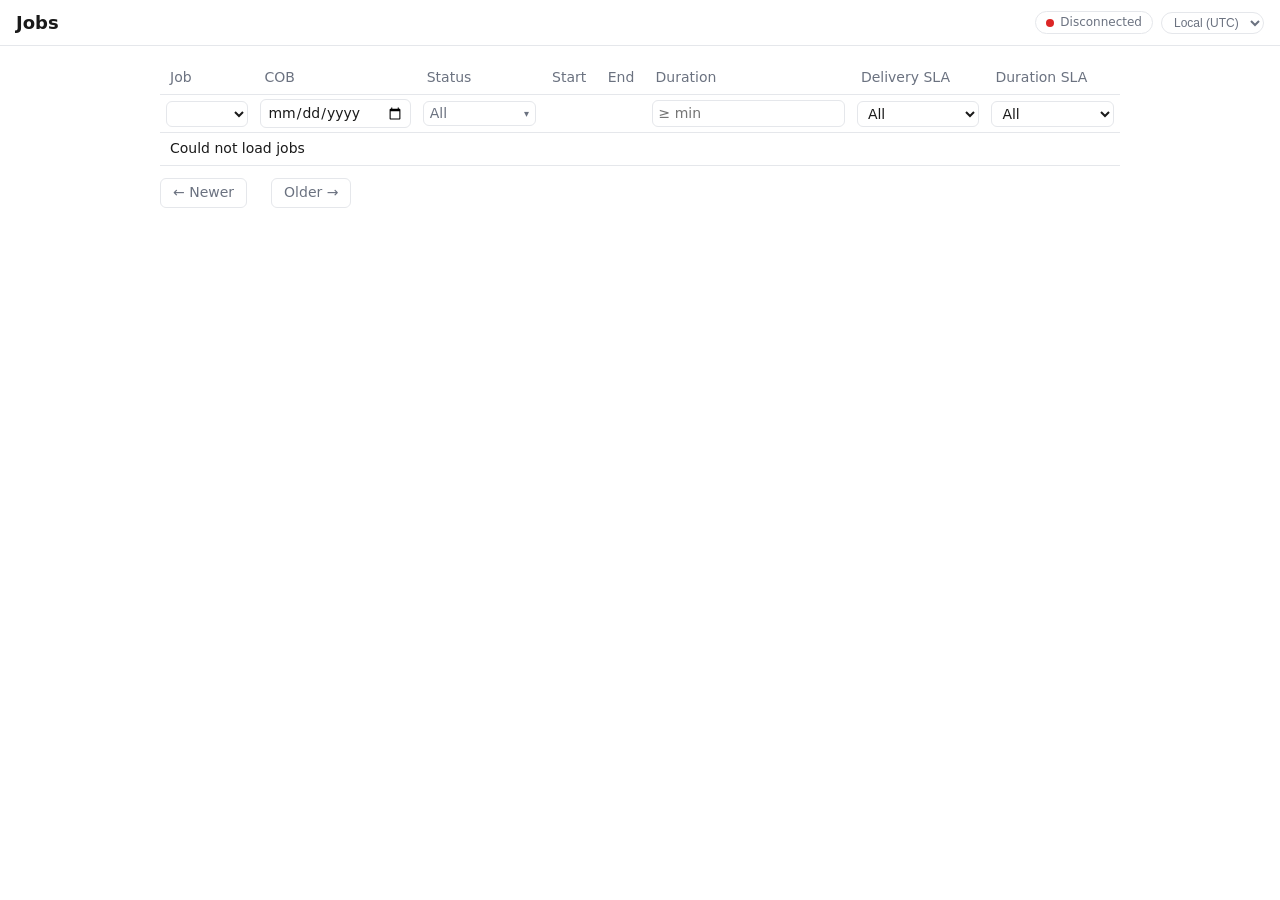
==== audit_ui/index.html @ 43622ac6 "Job detail card: job name as the heading at the top Co-Authored-By: Claude Sonnet 5.5 <noreply@anthr" ====
<!doctype html>
<html lang="en">
<head>
<meta charset="utf-8">
<meta name="viewport" content="width=device-width, initial-scale=1">
<title>Jobs</title>
<link rel="stylesheet" href="style.css">
<style>
  .table-wrap { overflow-x: auto; }
  tr.row { cursor: pointer; }
  tr.row:hover td { background: color-mix(in srgb, var(--muted) 12%, transparent); }
  tr.row.selected td { background: color-mix(in srgb, var(--run) 16%, transparent); }
  .pager { display: flex; align-items: center; gap: 12px; margin: 12px 0 28px; color: var(--muted); }
  .pager button { font: inherit; padding: 4px 12px; border: 1px solid var(--line); border-radius: 6px;
    background: none; color: inherit; cursor: pointer; }
  .pager button:disabled { opacity: .4; cursor: default; }
  #stage-rows tr { cursor: pointer; }
  #stage-rows tr:hover td { background: color-mix(in srgb, var(--muted) 12%, transparent); }
  #snapshot { min-width: min(900px, 94vw); max-width: 96vw; }
  .snap-bar { display: flex; align-items: center; gap: 8px; margin-bottom: 8px; font-size: 12px; }
  .snap-bar .grow-sp { flex: 1; }
  .snap-bar button, .snap-bar select, button.snap, button.bust { font: inherit; font-size: 11px; padding: 2px 8px; border: 1px solid var(--line); border-radius: 6px; background: none; color: inherit; cursor: pointer; }
  .snap-bar button:disabled { opacity: .4; cursor: default; }
  dialog { min-width: min(480px, 92vw); border: 1px solid var(--line); border-radius: 10px; padding: 16px;
    background: var(--bg); color: var(--fg); }
  dialog::backdrop { background: rgb(0 0 0 / .45); }
  .dlg-head { display: flex; justify-content: space-between; align-items: center; margin-bottom: 8px; }
  .dlg-head h3 { margin: 0; }
  .dlg-head button { font: inherit; background: none; border: 0; color: var(--muted); cursor: pointer; }
  .ok { color: var(--ok); } .bad { color: var(--failed); }
  tr.filters th { padding: 4px 6px; font-weight: normal; }
  tr.filters input, tr.filters select { width: 100%; min-width: 80px; box-sizing: border-box; font: inherit; padding: 3px 6px;
    border: 1px solid var(--line); border-radius: 6px; background: var(--bg); color: var(--fg); }
  .pillsel { position: relative; min-width: 110px; }
  .pillsel .trigger { width: 100%; display: flex; align-items: center; justify-content: space-between; gap: 6px; font: inherit; padding: 2px 6px;
    border: 1px solid var(--line); border-radius: 6px; background: var(--bg); color: var(--fg); cursor: pointer; }
  .pillsel .opts { position: fixed; z-index: 30; display: grid; gap: 2px; padding: 6px; background: var(--bg); border: 1px solid var(--line);
    border-radius: 8px; box-shadow: 0 8px 24px rgb(0 0 0 / .28); }
  .pillsel .opts[hidden] { display: none; }
  .pillsel .opts button { display: flex; padding: 4px 6px; border: 0; border-radius: 6px; background: none; color: inherit; font: inherit; text-align: left; cursor: pointer; }
  .pillsel .opts button:hover, .pillsel .opts button:focus-visible { background: color-mix(in srgb, var(--run) 14%, transparent); outline: none; }
  .pillsel .opts button[aria-selected=true] { background: var(--sel); }
  .pillsel .caret, .pillsel .all { color: var(--muted); }
  .pillsel .caret { font-size: 10px; }
  .detail-card { position: relative; margin-top: 8px; padding: 16px; border: 1px solid var(--line); border-radius: 8px; }
  .detail-card .meta { padding: 0; border: 0; padding-right: 76px; }  /* leave room for the buttons in the corner */
  .detail-act { position: absolute; top: 12px; right: 12px; display: flex; gap: 6px; }
  /* same look as the stage rows' icon buttons (.v3 .ico in layouts.js) */
  .detail-act .ico { width: 26px; height: 26px; padding: 0; margin: 0; display: inline-grid; place-items: center; border: 1px solid var(--line);
    border-radius: 6px; background: none; color: inherit; font-size: 14px; line-height: 1; text-decoration: none; cursor: pointer; }
  .detail-act .ico:hover { border-color: var(--run); }
  .detail-act .picon { width: 16px; height: 16px; }
  .stage-card { cursor: pointer; }
  .stage-card:hover, .stage-card.selected { border-color: var(--run); }
  .stage-card.selected { background: color-mix(in srgb, var(--run) 12%, transparent); }
</style>
</head>
<body>
<header class="topbar">
  <h1>Jobs</h1>
  <div id="topbar-controls" class="controls"></div>
</header>
<main>
  <div class="table-wrap">
    <table>
      <thead><tr><th>Job</th><th>COB</th><th>Status</th><th>Start</th><th>End</th><th>Duration</th><th>Delivery SLA</th><th>Duration SLA</th></tr>
        <tr class="filters">
          <th><select id="f-job" aria-label="Filter by job"></select></th>
          <th><input id="f-cob" type="date" aria-label="Filter by COB"></th>
          <th><div id="f-status"></div></th>
          <th></th><th></th>
          <th><input id="f-minutes" type="number" min="0" step="any" placeholder="≥ min" aria-label="Minimum duration in minutes"></th>
          <th><select id="f-sla" aria-label="Filter by delivery SLA">
            <option value="">All</option><option value="met">Met</option><option value="missed">Missed</option><option value="pending">Not finished</option>
          </select></th>
          <th><select id="f-dsla" aria-label="Filter by duration SLA">
            <option value="">All</option><option value="met">Met</option><option value="missed">Missed</option><option value="pending">Not finished</option>
          </select></th>
        </tr></thead>
      <tbody id="rows"></tbody>
    </table>
  </div>
  <div class="pager">
    <button id="prev">← Newer</button>
    <span id="pageinfo"></span>
    <button id="next">Older →</button>
  </div>

  <section id="detail" hidden>
    <h2 class="job-title" id="name"></h2>
    <div class="detail-card"><div id="rerun" class="detail-act"></div><dl class="meta" id="meta"></dl></div>
    <h3 class="eyebrow" style="margin-top:24px">Stages</h3>
    <div id="stages"></div>

    <section id="stage-detail" hidden>
      <div class="legend" id="legend"></div>
      <div class="table-wrap">
        <table>
          <thead>
            <tr><th>Instrument</th><th>Status</th><th>Detail</th><th>Recorded</th></tr>
            <tr class="filters">
              <th><input id="s-key" placeholder="Filter" aria-label="Filter by instrument"></th>
              <th><select id="s-status" aria-label="Filter by status"></select></th>
              <th><input id="s-detail" placeholder="Filter" aria-label="Filter by detail"></th>
              <th><input id="s-at" placeholder="Filter" aria-label="Filter by recorded time"></th>
            </tr>
          </thead>
          <tbody id="stage-rows"></tbody>
        </table>
      </div>
    </section>
  </section>
</main>
<dialog id="instrument">
  <form method="dialog" class="dlg-head"><h3 id="inst-title"></h3><button aria-label="Close">✕</button></form>
  <table>
    <thead><tr><th>Stage</th><th>Status</th><th>Detail</th><th>Recorded</th></tr></thead>
    <tbody id="inst-rows"></tbody>
  </table>
</dialog>
<dialog id="snapshot">
  <form method="dialog" class="dlg-head"><h3 id="snap-title"></h3><button aria-label="Close">✕</button></form>
  <div class="snap-bar">
    <select id="snap-run" aria-label="Task run"></select>
    <span id="snap-info" class="muted"></span>
    <span class="grow-sp"></span>
    <button id="snap-prev">← Prev</button><button id="snap-next">Next →</button>
  </div>
  <div class="table-wrap"><table id="snap-table"></table></div>
</dialog>
<script src="live.js"></script>
<script src="tz.js"></script>
<script src="stage-common.js"></script>
<script src="layouts.js"></script>
<script>
const $ = (id) => document.getElementById(id);
const esc = (s) => String(s).replace(/[&<>"]/g, (c) => ({ "&": "&amp;", "<": "&lt;", ">": "&gt;", '"': "&quot;" }[c]));
// Job and stage statuses are Prefect's state names; colour them by Prefect's state type.
const STATE_CLASS = { COMPLETED: "s-done", RUNNING: "s-inflight", PENDING: "s-inflight", CANCELLING: "s-inflight", FAILED: "s-failed", CRASHED: "s-failed" };
const pill = (s, type) => `<span class="pill ${STATE_CLASS[type] || "s-other"}">${esc(s)}</span>`;
const clock = (t) => fmtTime(t, { seconds: false });
const mins = (s, digits = 0) => s == null ? "–" : s < 60 ? `${s.toFixed(digits)} s` : `${(s / 60).toFixed(digits)} min`;
const sla = (v) => v === true ? `<span class="ok">✓</span>` : v === false ? `<span class="bad">✗</span>` : "–";
const slaText = ({ time, tz, day_offset = 0 }) => `${fmtZoned(time, tz)} T${day_offset ? "+" + day_offset : ""} · ${tz.split("/").pop().replace(/_/g, " ")}`;


let page = 0, pages = 1, selected = null, stage = null, stageNames = [], openKey = null, stageItems = [];
const STATUSES = ["init", "passed", "calibrated", "priced", "uploaded", "failed"];
const badge = (s) => `<span class="cell ${esc(s)}"><span class="dot"></span>${esc(s)}</span>`;
const when = (t) => fmtTime(t, { date: true });
$("legend").innerHTML = STATUSES.map(badge).join("");
$("s-status").innerHTML = `<option value="">All</option>` + STATUSES.map((v) => `<option>${v}</option>`).join("");
for (const id of ["s-key", "s-status", "s-detail", "s-at"]) $(id).addEventListener("input", () => renderStage());

const jobFilters = { job: "f-job", cob: "f-cob", status: "f-status", min_minutes: "f-minutes", sla: "f-sla", dsla: "f-dsla" };
const jobQuery = () => Object.entries(jobFilters)
  .map(([k, id]) => [k, $(id).value.trim()]).filter(([, v]) => v)
  .map(([k, v]) => `&${k}=${encodeURIComponent(v)}`).join("");
// A select whose options are the status pills (a native <select> cannot style its options). It behaves like one to the
// rest of the page: `.value` is the chosen status ("" for All), "input" fires when it changes, and `.fill(names)` sets the options.
function pillSelect(el, label) {
  let value = "";
  el.classList.add("pillsel");
  el.innerHTML = `<button type="button" class="trigger" aria-haspopup="listbox" aria-expanded="false" aria-label="${esc(label)}"></button><div class="opts" role="listbox" hidden></div>`;
  const [trigger, menu] = el.children;
  const label_ = (v) => v ? pill(v, v.toUpperCase()) : `<span class="all">All</span>`;
  const draw = () => {
    trigger.innerHTML = `${label_(value)}<span class="caret" aria-hidden="true">▾</span>`;
    for (const b of menu.children) b.setAttribute("aria-selected", b.dataset.v === value);
  };
  const close = (refocus) => { menu.hidden = true; trigger.setAttribute("aria-expanded", "false"); if (refocus) trigger.focus(); };
  const choose = (v) => { const changed = v !== value; value = v; draw(); close(true); if (changed) el.dispatchEvent(new Event("input", { bubbles: true })); };
  const open = () => {
    const r = trigger.getBoundingClientRect();  // the menu is fixed-position so the table's scroll area cannot clip it
    Object.assign(menu.style, { top: `${r.bottom + 4}px`, left: `${r.left}px`, minWidth: `${r.width}px` });
    menu.hidden = false;
    trigger.setAttribute("aria-expanded", "true");
    (menu.querySelector("[aria-selected=true]") || menu.firstElementChild)?.focus();
  };
  Object.defineProperty(el, "value", { get: () => value, set: (v) => { value = v; draw(); } });
  el.fill = (names) => {
    if (menu.children.length) return;
    menu.innerHTML = ["", ...names].map((v) => `<button type="button" role="option" tabindex="-1" data-v="${esc(v)}">${label_(v)}</button>`).join("");
    draw();
  };
  trigger.onclick = () => menu.hidden ? open() : close(true);
  menu.onclick = (e) => { const b = e.target.closest("[role=option]"); if (b) choose(b.dataset.v); };
  menu.onkeydown = (e) => {
    const items = [...menu.children], i = items.indexOf(document.activeElement);
    if (e.key === "ArrowDown" || e.key === "ArrowUp") { items[(i + (e.key === "ArrowDown" ? 1 : items.length - 1)) % items.length].focus(); e.preventDefault(); }
    else if (e.key === "Escape") close(true);
    else if (e.key === "Tab") close(false);
  };
  document.addEventListener("click", (e) => { if (!el.contains(e.target)) close(false); });
  addEventListener("resize", () => close(false));
  addEventListener("scroll", () => close(false), true);
  draw();
}
pillSelect($("f-status"), "Filter by status");

const fillSelect = (el, values) => {
  if (el.options.length) return;
  el.innerHTML = `<option value="">All</option>` + values.map((v) => `<option>${esc(v)}</option>`).join("");
};

async function loadPage() {
  const r = await fetch(`api/jobs?page=${page}${jobQuery()}`);
  if (!r.ok) { $("rows").innerHTML = `<tr><td colspan="9">Could not load jobs</td></tr>`; return; }
  const d = await r.json();
  fillSelect($("f-job"), d.jobs);
  $("f-status").fill(d.statuses);
  pages = Math.max(1, Math.ceil(d.total / d.page_size));
  if (page >= pages) { page = pages - 1; return loadPage(); }
  $("rows").innerHTML = d.rows.map((x) => `
    <tr class="row ${x.run_id === selected ? "selected" : ""}" data-run="${esc(x.run_id)}">
      <td>${esc(x.job)}</td><td>${esc(x.cob || "–")}</td><td>${pill(x.status, x.status_type)}</td>
      <td class="nw">${clock(x.start_time)}</td><td class="nw">${clock(x.end_time)}</td><td>${mins(x.duration_s)}</td><td>${sla(x.sla_met)}</td><td>${sla(x.duration_sla_met)}</td>
    </tr>`).join("") || `<tr><td colspan="8" class="muted">No runs match</td></tr>`;
  $("pageinfo").textContent = `Page ${page + 1} of ${pages} · ${d.total} runs`;
  $("prev").disabled = page === 0;
  $("next").disabled = page + 1 >= pages;
}

async function loadDetail() {
  if (!selected) return;
  const r = await fetch(`api/job?run=${encodeURIComponent(selected)}`);
  if (!r.ok) return;
  const j = await r.json();
  $("detail").hidden = false;
  $("name").textContent = j.name;
  const rows = [
    ["Delivery SLA", `${slaText(j.sla)} ${sla(j.sla_met)}` + (j.sla_deadline ? ` <span class="muted">due ${fmtTime(j.sla_deadline, { seconds: false, date: true })}</span>` : "")],
    ["Duration SLA", `within ${j.duration_sla.max_seconds} s ${sla(j.duration_sla_met)}`],
    ["Status", pill(j.status, j.status_type)],
    ["Iceberg table", j.iceberg_table ? `<code>${esc(j.iceberg_table)}</code>` : `<span class="muted">not configured</span>`],
  ];
  $("rerun").innerHTML = (j.deployment_id ? `<button class="bust ico" data-label="↻" aria-label="Rerun this job" data-select data-deployment="${esc(j.deployment_id)}" data-params="${esc(JSON.stringify(Object.fromEntries(Object.entries(j.parameters).filter(([k]) => k !== "bust_cache_from"))))}" title="Start a new run with the same parameters (cache not busted)">↻</button>` : "") + `<a class="ico" href="${esc(j.url)}" title="Open this run in Prefect" aria-label="Open in Prefect">${PREFECT_ICON}</a>`;
  stageNames = j.stages;
  $("stages").innerHTML = renderStages(j, stage);
  $("meta").innerHTML = rows.map(([k, v]) => `<dt>${k}</dt><dd>${v}</dd>`).join("");
}

async function loadStage() {
  if (!selected || !stage) { $("stage-detail").hidden = true; return; }
  const r = await fetch(`api/stage?run=${encodeURIComponent(selected)}&stage=${encodeURIComponent(stage)}`);
  if (!r.ok) return;
  stageItems = (await r.json()).items;
  renderStage();
}

function renderStage() {
  $("stage-detail").hidden = !stage;
  const key = $("s-key").value.trim().toLowerCase(), st = $("s-status").value, det = $("s-detail").value.trim().toLowerCase(), at = $("s-at").value.trim().toLowerCase();
  const items = stageItems.filter((i) =>
    i.key.toLowerCase().includes(key) && (!st || i.status === st) && (i.detail || "").toLowerCase().includes(det) && when(i.at).toLowerCase().includes(at));
  $("stage-rows").innerHTML = items.map((i) => `<tr data-key="${esc(i.key)}">
    <td><code>${esc(i.key)}</code></td><td>${badge(i.status)}</td><td>${esc(i.detail || "")}</td>
    <td class="muted nw">${when(i.at)}</td></tr>`).join("")
    || `<tr><td colspan="4" class="muted">${stageItems.length ? "No instruments match" : "This stage has not recorded anything for this run yet"}</td></tr>`;
}

$("stages").addEventListener("keydown", (e) => {
  if ((e.key === "Enter" || e.key === " ") && e.target.matches(".stage-card")) { e.preventDefault(); e.target.click(); }
});

async function loadInstrument() {
  if (!openKey) return;
  const r = await fetch(`api/instrument?run=${encodeURIComponent(selected)}&key=${encodeURIComponent(openKey)}`);
  if (!r.ok) return;
  const { stages } = await r.json();
  const by = Object.fromEntries(stages.map((s) => [s.stage_name, s]));
  $("inst-title").innerHTML = `<code>${esc(openKey)}</code>`;
  $("inst-rows").innerHTML = stageNames.map((n) => {
    const s = by[n];
    return `<tr><td>${esc(n)}</td><td>${s ? badge(s.status) : `<span class="muted">–</span>`}</td><td>${s ? esc(s.detail || "") : ""}</td>
      <td class="muted nw">${s ? when(s.recorded_at) : ""}</td></tr>`;
  }).join("");
  if (!$("instrument").open) $("instrument").showModal();
}

$("stage-rows").addEventListener("click", (e) => {
  const tr = e.target.closest("tr[data-key]");
  if (!tr) return;
  openKey = tr.dataset.key;
  loadInstrument();
});
$("instrument").addEventListener("close", () => { openKey = null; });
$("instrument").addEventListener("click", (e) => { if (e.target === e.currentTarget) e.currentTarget.close(); });

// Inspect a stage's output: the Parquet snapshot of each task run of this stage in the flow run.
let snap = { stage: null, runs: [], offset: 0, total: 0 };
const SNAP_PAGE = 200;
const bytesText = (n) => n < 1e6 ? `${(n / 1e3).toFixed(0)} kB` : `${(n / 1e6).toFixed(1)} MB`;

async function openSnapshot(stageName) {
  const r = await fetch(`api/snapshots?run=${encodeURIComponent(selected)}&stage=${encodeURIComponent(stageName)}`);
  const { snapshots } = r.ok ? await r.json() : { snapshots: [] };
  snap = { stage: stageName, runs: snapshots, offset: 0, total: 0 };
  $("snap-title").innerHTML = `<code>${esc(stageName)}</code> output`;
  $("snap-run").innerHTML = snapshots.map((s, i) => `<option value="${s.task_run_id}">Task run ${i + 1} of ${snapshots.length} · ${when(s.at)} · ${s.rows} rows · ${bytesText(s.bytes)}</option>`).join("");
  $("snap-run").hidden = snapshots.length < 2;
  if (!$("snapshot").open) $("snapshot").showModal();
  await loadSnapshot();
}

async function loadSnapshot() {
  const id = $("snap-run").value;
  if (!id) { $("snap-table").innerHTML = ""; $("snap-info").textContent = "No snapshot for this stage in this run"; $("snap-prev").hidden = $("snap-next").hidden = true; return; }
  const r = await fetch(`api/snapshot?run=${encodeURIComponent(selected)}&stage=${encodeURIComponent(snap.stage)}&task_run=${id}&offset=${snap.offset}`);
  if (!r.ok) return;
  const d = await r.json();
  snap.total = d.total;
  $("snap-info").textContent = d.total ? `rows ${d.offset + 1}–${d.offset + d.rows.length} of ${d.total}` : "0 rows";
  $("snap-prev").hidden = $("snap-next").hidden = d.total <= SNAP_PAGE;
  $("snap-prev").disabled = d.offset <= 0;
  $("snap-next").disabled = d.offset + SNAP_PAGE >= d.total;
  const cell = (v) => v == null ? `<span class="muted">null</span>` : esc(typeof v === "object" ? JSON.stringify(v) : String(v));
  // The status is not a column of the file (it lives in the Parquet metadata), so it is shown as a leading widget.
  const status = (o) => o ? `<td class="nw" title="${esc(o.detail || "")}">${badge(o.status)}${o.detail ? ` <span class="muted">${esc(o.detail)}</span>` : ""}</td>` : `<td class="muted">–</td>`;
  $("snap-table").innerHTML = `<thead><tr>${d.has_outcomes ? "<th>status</th>" : ""}${d.columns.map((c) => `<th>${esc(c.name)}</th>`).join("")}</tr></thead>
    <tbody>${d.rows.map((row) => `<tr>${d.has_outcomes ? status(row.__outcome) : ""}${d.columns.map((c) => `<td class="nw">${cell(row[c.name])}</td>`).join("")}</tr>`).join("")}</tbody>`;
}
$("snap-run").onchange = () => { snap.offset = 0; loadSnapshot(); };
$("snap-prev").onclick = () => { snap.offset = Math.max(snap.offset - SNAP_PAGE, 0); loadSnapshot(); };
$("snap-next").onclick = () => { snap.offset += SNAP_PAGE; loadSnapshot(); };
$("snapshot").addEventListener("click", (e) => { if (e.target === e.currentTarget) e.currentTarget.close(); });

// Start a run straight from the dashboard: POST to Prefect's API, then link to the run it created.
async function startRun(btn) {
  btn.disabled = true;
  btn.textContent = "starting…";
  try {
    const r = await fetch(`/prefect/api/deployments/${btn.dataset.deployment}/create_flow_run`, {
      method: "POST", headers: { "Content-Type": "application/json" },
      body: JSON.stringify({ parameters: JSON.parse(btn.dataset.params) }),
    });
    if (!r.ok) throw new Error(`${r.status} ${(await r.text()).slice(0, 200)}`);
    const run = await r.json();
    if ("select" in btn.dataset) {  // the card's own button: show the run it started
      selected = run.id;
      btn.disabled = false;
      btn.textContent = btn.dataset.label;
      loadPage(); loadDetail(); loadStage();
    } else {
      btn.outerHTML = `<a class="tlink" href="?run=${esc(run.id)}">started: ${esc(run.name)} →</a>`;
    }
  } catch (err) {
    btn.disabled = false;
    btn.textContent = btn.dataset.label || "rerun from here";
    alert(`Could not start the run: ${err.message}`);
  }
}

$("rerun").addEventListener("click", (e) => {
  const b = e.target.closest("button.bust");
  if (b) startRun(b);
});
$("meta").addEventListener("click", (e) => {
  const b = e.target.closest("button.bust");
  if (b) startRun(b);
});

$("stages").addEventListener("click", (e) => {
  const view = e.target.closest("button.snap");
  if (view) return void openSnapshot(view.dataset.stage);
  const bust = e.target.closest("button.bust");
  if (bust) return void startRun(bust);
  if (e.target.closest("a.tlink")) return;
  const b = e.target.closest(".stage-card");
  if (!b) return;
  stage = stage === b.dataset.stage ? null : b.dataset.stage;
  document.querySelectorAll(".stage-card").forEach((x) => x.classList.toggle("selected", x.dataset.stage === stage));
  loadStage();
});

$("rows").addEventListener("click", (e) => {
  const tr = e.target.closest("tr.row");
  if (!tr) return;
  selected = tr.dataset.run;
  document.querySelectorAll("tr.row").forEach((x) => x.classList.toggle("selected", x === tr));
  loadDetail();
  loadStage();
  $("detail").scrollIntoView({ behavior: "smooth", block: "nearest" });
});
let filterTimer;
for (const id of Object.values(jobFilters)) {
  $(id).addEventListener("input", () => { clearTimeout(filterTimer); filterTimer = setTimeout(() => { page = 0; loadPage(); }, 250); });
}
$("prev").onclick = () => { page--; loadPage(); };
$("next").onclick = () => { page++; loadPage(); };

selected = new URLSearchParams(location.search).get("run");  // deep link to a run's detail
stage = new URLSearchParams(location.search).get("stage");
loadPage();
loadDetail();

// Live updates: the server pushes a message whenever the audit log or a Prefect run changes.
let refreshTimer;
const refresh = () => { clearTimeout(refreshTimer); refreshTimer = setTimeout(() => { loadPage(); loadDetail(); loadStage(); loadInstrument(); }, 150); };
connectLive(refresh);
zonePicker(() => { refresh(); });
setInterval(refresh, 60000);  // safety net
</script>
</body>
</html>
---- audit_ui/style.css ----
:root {
    --bg: #fff; --fg: #1a1a1a; --muted: #6b7280; --line: #e5e7eb; --sel: #eef2ff;
    --gray: #9ca3af; --failed: #dc2626;
    --ok: #16a34a; --run: #2563eb; --warn: #d97706;
  }
  @media (prefers-color-scheme: dark) {
    :root { --bg: #14161a; --fg: #e5e7eb; --muted: #9ca3af; --line: #2a2e35; --sel: #1e2433;
      --gray: #6b7280; --failed: #f87171;
      --ok: #4ade80; --run: #60a5fa; --warn: #fbbf24; }
  }
  * { box-sizing: border-box; }
  body { margin: 0; padding: 16px; background: var(--bg); color: var(--fg);
    font: 14px/1.4 system-ui, sans-serif; }
  h1 { font-size: 18px; margin: 0 0 12px; }
  h2 { font-size: 14px; margin: 20px 0 8px; color: var(--muted); font-weight: 600; }
  main { max-width: 960px; margin: 0 auto; }
  table { border-collapse: collapse; width: 100%; }
  th, td { text-align: left; padding: 6px 10px; border-bottom: 1px solid var(--line); }
  th { color: var(--muted); font-weight: 500; }
  tr.click { cursor: pointer; }
  tr.click:hover, tr.sel { background: var(--sel); }
  .wrap { overflow-x: auto; }
  .cell { display: inline-flex; align-items: center; gap: 6px; }
  .dot { width: 10px; height: 10px; border-radius: 50%; flex: none; }
  .init { --c: var(--gray); }
  .passed, .calibrated, .priced { --c: var(--run); }
  .uploaded { --c: var(--ok); }
  .failed { --c: var(--failed); }
  .dot { background: var(--c, var(--gray)); }
  .timeline { list-style: none; margin: 0; padding: 0 0 0 8px; border-left: 2px solid var(--line); }
  .timeline li { position: relative; padding: 0 0 12px 16px; }
  .timeline li::before { content: ""; position: absolute; left: -14px; top: 4px; width: 10px;
    height: 10px; border-radius: 50%; background: var(--c); }
  .muted { color: var(--muted); } .legend { display: flex; gap: 14px; margin: 8px 0; }
  code { font-family: ui-monospace, monospace; }

  a { color: inherit; text-underline-offset: 2px; }
  .eyebrow { margin: 0; color: var(--muted); font-size: 12px; text-transform: uppercase; letter-spacing: .06em; }
  .job-title { font-size: 24px; margin: 0 0 12px; word-break: break-word; }
  .meta { display: grid; grid-template-columns: max-content 1fr; gap: 8px 20px; margin: 0;
    padding: 16px; border: 1px solid var(--line); border-radius: 8px; }
  .meta dt { color: var(--muted); } .meta dd { margin: 0; }
  .pill { display: inline-flex; align-items: center; gap: 6px; padding: 1px 10px; border-radius: 999px;
    border: 1px solid var(--c); color: var(--c); font-weight: 500; }
  .pill::before { content: ""; width: 8px; height: 8px; border-radius: 50%; background: var(--c); }
  .s-done { --c: var(--ok); } .s-inflight { --c: var(--run); } .s-failed { --c: var(--failed); }
  .s-other { --c: var(--muted); }
  .back { display: inline-block; margin-bottom: 12px; color: var(--muted); }
  .mix { display: flex; height: 12px; margin-top: 8px; border-radius: 6px; overflow: hidden;
    background: color-mix(in srgb, var(--muted) 18%, transparent); }
  .mix .seg { background: var(--c, var(--gray)); min-width: 3px; }
  .live { display: inline-flex; align-items: center; gap: 6px;
    padding: 2px 10px; border: 1px solid var(--line); border-radius: 999px; background: var(--bg, Canvas);
    font-size: 12px; color: var(--muted); }
  .live::before { content: ""; width: 8px; height: 8px; border-radius: 50%; background: var(--failed); }
  .live.on::before { background: var(--ok); animation: pulse 3s ease-in-out infinite; }
  @keyframes pulse {
    0%, 100% { opacity: 1; box-shadow: 0 0 0 0 color-mix(in srgb, var(--ok) 55%, transparent); }
    50% { opacity: .55; box-shadow: 0 0 0 5px transparent; }
  }
  @media (prefers-reduced-motion: reduce) { .live.on::before { animation: none; } }

  .tzsel { font-size: 12px; padding: 2px 8px; border: 1px solid var(--line);
    border-radius: 999px; background: var(--bg, Canvas); color: var(--muted); }
  .nw { white-space: nowrap; }
  .cnt { color: var(--muted); font-size: 12px; font-variant-numeric: tabular-nums; }
  .bad { color: var(--failed); }
  .mix .seg.failed { min-width: 4px; }
  /* C: timeline */
  .gantt { display: grid; gap: 8px; }
  .grow { display: grid; grid-template-columns: 200px 1fr 200px; gap: 16px; align-items: center; padding: 6px 10px;
    border: 1px solid transparent; border-radius: 8px; }
  .gantt .axis { padding-top: 0; cursor: default; }
  .axisl { display: flex; justify-content: space-between; color: var(--muted); font-size: 12px; }
  .track { position: relative; height: 26px; background: color-mix(in srgb, var(--muted) 10%, transparent); border-radius: 6px; }
  .bar { position: absolute; top: 4px; bottom: 4px; border-radius: 4px; background: color-mix(in srgb, var(--muted) 45%, transparent); min-width: 3px; }
  .limit { position: absolute; top: -3px; bottom: -3px; width: 2px; background: var(--failed); opacity: .7; border-radius: 1px; }
  .ghost { position: absolute; top: 0; bottom: 0; border: 1px dashed var(--muted); border-radius: 4px; min-width: 3px; }
  .grow .mix { margin: 0 0 2px; }
  .grow > div:first-child { min-width: 0; overflow-wrap: anywhere; }
  @media (max-width: 720px) {
    .grow { grid-template-columns: 1fr; gap: 8px; }
  }

  /* Sticky page header: title on the left, global controls (time zone, live status) on the right. */
  .topbar { position: sticky; top: 0; z-index: 20; display: flex; align-items: center; justify-content: space-between;
    gap: 12px; margin: -16px -16px 16px; padding: 10px 16px; background: var(--bg); border-bottom: 1px solid var(--line); }
  .topbar h1 { margin: 0; }
  .topbar .controls { display: flex; align-items: center; gap: 8px; }
.tlink, .bust { margin-left: 6px; white-space: nowrap; }
.bust { font-size: 11px; }
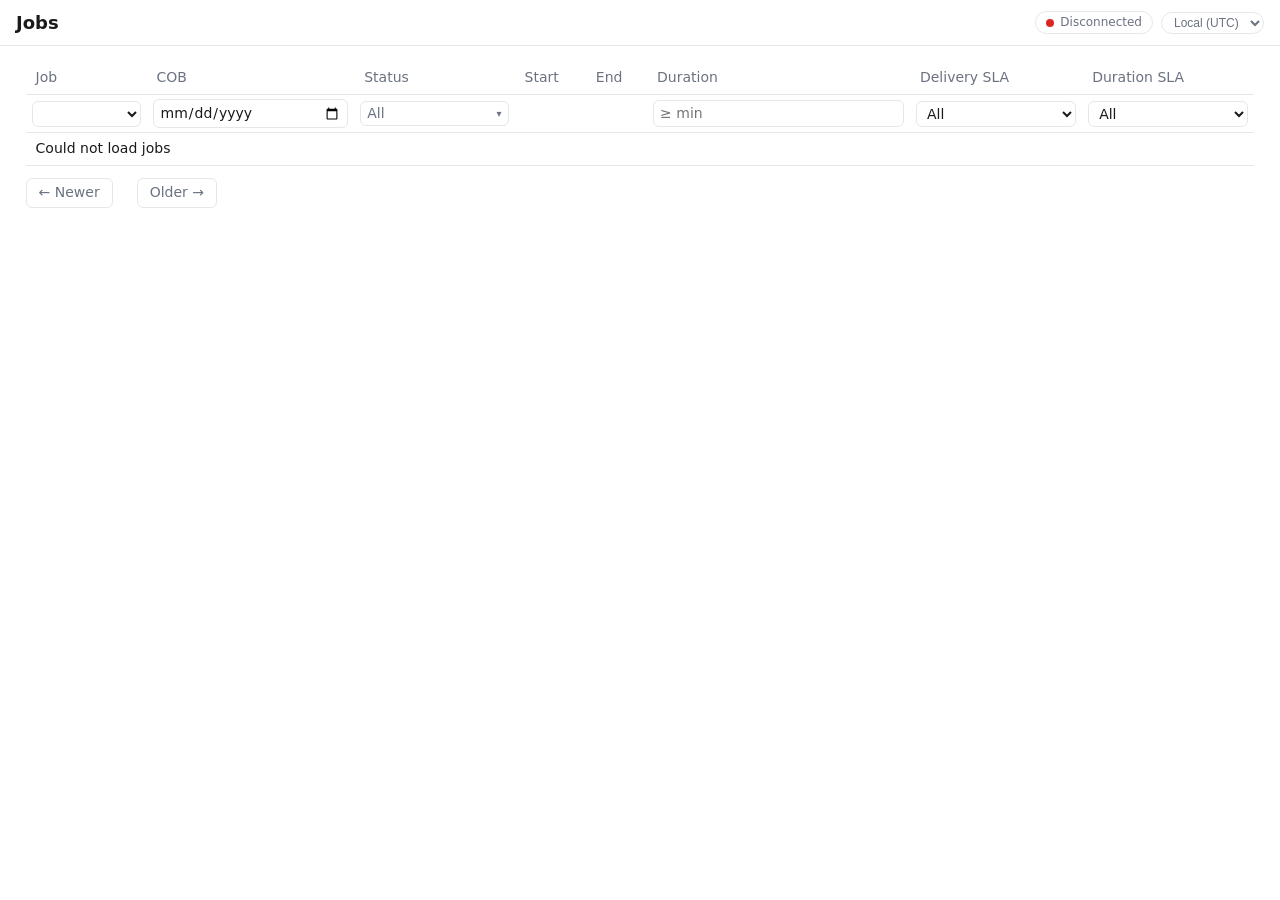
==== commit 021e201a: "Stage data modal on the dashboard; drop the other viewer variants One modal with an AG Grid infinite" ====
--- a/audit_ui/index.html
+++ b/audit_ui/index.html
@@ -16,11 +16,25 @@
   .pager button:disabled { opacity: .4; cursor: default; }
   #stage-rows tr { cursor: pointer; }
   #stage-rows tr:hover td { background: color-mix(in srgb, var(--muted) 12%, transparent); }
-  #snapshot { min-width: min(900px, 94vw); max-width: 96vw; }
-  .snap-bar { display: flex; align-items: center; gap: 8px; margin-bottom: 8px; font-size: 12px; }
-  .snap-bar .grow-sp { flex: 1; }
-  .snap-bar button, .snap-bar select, button.snap, button.bust { font: inherit; font-size: 11px; padding: 2px 8px; border: 1px solid var(--line); border-radius: 6px; background: none; color: inherit; cursor: pointer; }
-  .snap-bar button:disabled { opacity: .4; cursor: default; }
+  button.snap, button.bust { font: inherit; font-size: 11px; padding: 2px 8px; border: 1px solid var(--line); border-radius: 6px; background: none; color: inherit; cursor: pointer; }
+  #stagedata { width: 96vw; height: 92vh; max-width: none; padding: 0; }
+  #stagedata[open] { display: flex; flex-direction: column; }
+  .sd-head { display: flex; align-items: center; gap: 12px; padding: 10px 16px; border-bottom: 1px solid var(--line); flex: none; }
+  .sd-head h3 { margin: 0; font-size: 16px; }
+  .sd-x { font: inherit; background: none; border: 0; color: var(--muted); cursor: pointer; }
+  .sd-tabs { display: flex; gap: 2px; padding: 0 12px; border-bottom: 1px solid var(--line); flex: none; }
+  .sd-tabs button { font: inherit; font-size: 13px; padding: 8px 14px; background: none; color: var(--muted); border: 0; border-bottom: 2px solid transparent; cursor: pointer; }
+  .sd-tabs button[aria-selected=true] { color: var(--fg); border-bottom-color: var(--run); }
+  .sd-pane { flex: 1; min-height: 0; padding: 10px 16px 14px; flex-direction: column; gap: 8px; }
+  .sd-pane:not([hidden]) { display: flex; }
+  .sd-tools { display: flex; align-items: center; gap: 8px; flex-wrap: wrap; font-size: 12px; flex: none; }
+  .sd-btn { font: inherit; font-size: 12px; padding: 3px 10px; border: 1px solid var(--line); border-radius: 6px; background: none; color: inherit; cursor: pointer; }
+  .sd-btn:hover:not(:disabled) { background: var(--sel); }
+  .sd-btn:disabled { opacity: .4; cursor: default; }
+  .sd-btn.primary { border-color: var(--run); color: var(--run); }
+  .sd-editor { height: 150px; flex: none; border: 1px solid var(--line); border-radius: 8px; overflow: hidden; }
+  .sd-note { color: var(--muted); font-size: 12px; }
+  .sd-err { color: var(--failed); font-size: 13px; padding: 12px; white-space: pre-wrap; }
   dialog { min-width: min(480px, 92vw); border: 1px solid var(--line); border-radius: 10px; padding: 16px;
     background: var(--bg); color: var(--fg); }
   dialog::backdrop { background: rgb(0 0 0 / .45); }
@@ -118,20 +132,11 @@
     <tbody id="inst-rows"></tbody>
   </table>
 </dialog>
-<dialog id="snapshot">
-  <form method="dialog" class="dlg-head"><h3 id="snap-title"></h3><button aria-label="Close">✕</button></form>
-  <div class="snap-bar">
-    <select id="snap-run" aria-label="Task run"></select>
-    <span id="snap-info" class="muted"></span>
-    <span class="grow-sp"></span>
-    <button id="snap-prev">← Prev</button><button id="snap-next">Next →</button>
-  </div>
-  <div class="table-wrap"><table id="snap-table"></table></div>
-</dialog>
 <script src="live.js"></script>
 <script src="tz.js"></script>
 <script src="stage-common.js"></script>
 <script src="layouts.js"></script>
+<script src="stage-data.js"></script>
 <script>
 const $ = (id) => document.getElementById(id);
 const esc = (s) => String(s).replace(/[&<>"]/g, (c) => ({ "&": "&amp;", "<": "&lt;", ">": "&gt;", '"': "&quot;" }[c]));
@@ -145,7 +150,7 @@
 
 
 let page = 0, pages = 1, selected = null, stage = null, stageNames = [], openKey = null, stageItems = [];
-const STATUSES = ["init", "passed", "calibrated", "priced", "uploaded", "failed"];
+const STATUSES = ["init", "passed", "calibrated", "stressed", "uploaded", "failed"];
 const badge = (s) => `<span class="cell ${esc(s)}"><span class="dot"></span>${esc(s)}</span>`;
 const when = (t) => fmtTime(t, { date: true });
 $("legend").innerHTML = STATUSES.map(badge).join("");
@@ -287,44 +292,6 @@
 $("instrument").addEventListener("close", () => { openKey = null; });
 $("instrument").addEventListener("click", (e) => { if (e.target === e.currentTarget) e.currentTarget.close(); });
 
-// Inspect a stage's output: the Parquet snapshot of each task run of this stage in the flow run.
-let snap = { stage: null, runs: [], offset: 0, total: 0 };
-const SNAP_PAGE = 200;
-const bytesText = (n) => n < 1e6 ? `${(n / 1e3).toFixed(0)} kB` : `${(n / 1e6).toFixed(1)} MB`;
-
-async function openSnapshot(stageName) {
-  const r = await fetch(`api/snapshots?run=${encodeURIComponent(selected)}&stage=${encodeURIComponent(stageName)}`);
-  const { snapshots } = r.ok ? await r.json() : { snapshots: [] };
-  snap = { stage: stageName, runs: snapshots, offset: 0, total: 0 };
-  $("snap-title").innerHTML = `<code>${esc(stageName)}</code> output`;
-  $("snap-run").innerHTML = snapshots.map((s, i) => `<option value="${s.task_run_id}">Task run ${i + 1} of ${snapshots.length} · ${when(s.at)} · ${s.rows} rows · ${bytesText(s.bytes)}</option>`).join("");
-  $("snap-run").hidden = snapshots.length < 2;
-  if (!$("snapshot").open) $("snapshot").showModal();
-  await loadSnapshot();
-}
-
-async function loadSnapshot() {
-  const id = $("snap-run").value;
-  if (!id) { $("snap-table").innerHTML = ""; $("snap-info").textContent = "No snapshot for this stage in this run"; $("snap-prev").hidden = $("snap-next").hidden = true; return; }
-  const r = await fetch(`api/snapshot?run=${encodeURIComponent(selected)}&stage=${encodeURIComponent(snap.stage)}&task_run=${id}&offset=${snap.offset}`);
-  if (!r.ok) return;
-  const d = await r.json();
-  snap.total = d.total;
-  $("snap-info").textContent = d.total ? `rows ${d.offset + 1}–${d.offset + d.rows.length} of ${d.total}` : "0 rows";
-  $("snap-prev").hidden = $("snap-next").hidden = d.total <= SNAP_PAGE;
-  $("snap-prev").disabled = d.offset <= 0;
-  $("snap-next").disabled = d.offset + SNAP_PAGE >= d.total;
-  const cell = (v) => v == null ? `<span class="muted">null</span>` : esc(typeof v === "object" ? JSON.stringify(v) : String(v));
-  // The status is not a column of the file (it lives in the Parquet metadata), so it is shown as a leading widget.
-  const status = (o) => o ? `<td class="nw" title="${esc(o.detail || "")}">${badge(o.status)}${o.detail ? ` <span class="muted">${esc(o.detail)}</span>` : ""}</td>` : `<td class="muted">–</td>`;
-  $("snap-table").innerHTML = `<thead><tr>${d.has_outcomes ? "<th>status</th>" : ""}${d.columns.map((c) => `<th>${esc(c.name)}</th>`).join("")}</tr></thead>
-    <tbody>${d.rows.map((row) => `<tr>${d.has_outcomes ? status(row.__outcome) : ""}${d.columns.map((c) => `<td class="nw">${cell(row[c.name])}</td>`).join("")}</tr>`).join("")}</tbody>`;
-}
-$("snap-run").onchange = () => { snap.offset = 0; loadSnapshot(); };
-$("snap-prev").onclick = () => { snap.offset = Math.max(snap.offset - SNAP_PAGE, 0); loadSnapshot(); };
-$("snap-next").onclick = () => { snap.offset += SNAP_PAGE; loadSnapshot(); };
-$("snapshot").addEventListener("click", (e) => { if (e.target === e.currentTarget) e.currentTarget.close(); });
-
 // Start a run straight from the dashboard: POST to Prefect's API, then link to the run it created.
 async function startRun(btn) {
   btn.disabled = true;
@@ -362,7 +329,7 @@
 
 $("stages").addEventListener("click", (e) => {
   const view = e.target.closest("button.snap");
-  if (view) return void openSnapshot(view.dataset.stage);
+  if (view) return void openStageData(selected, view.dataset.stage);
   const bust = e.target.closest("button.bust");
   if (bust) return void startRun(bust);
   if (e.target.closest("a.tlink")) return;
@@ -380,7 +347,6 @@
   document.querySelectorAll("tr.row").forEach((x) => x.classList.toggle("selected", x === tr));
   loadDetail();
   loadStage();
-  $("detail").scrollIntoView({ behavior: "smooth", block: "nearest" });
 });
 let filterTimer;
 for (const id of Object.values(jobFilters)) {
--- a/audit_ui/style.css
+++ b/audit_ui/style.css
@@ -13,7 +13,7 @@
     font: 14px/1.4 system-ui, sans-serif; }
   h1 { font-size: 18px; margin: 0 0 12px; }
   h2 { font-size: 14px; margin: 20px 0 8px; color: var(--muted); font-weight: 600; }
-  main { max-width: 960px; margin: 0 auto; }
+  main { max-width: min(1600px, 96vw); margin: 0 auto; }
   table { border-collapse: collapse; width: 100%; }
   th, td { text-align: left; padding: 6px 10px; border-bottom: 1px solid var(--line); }
   th { color: var(--muted); font-weight: 500; }
@@ -23,7 +23,7 @@
   .cell { display: inline-flex; align-items: center; gap: 6px; }
   .dot { width: 10px; height: 10px; border-radius: 50%; flex: none; }
   .init { --c: var(--gray); }
-  .passed, .calibrated, .priced { --c: var(--run); }
+  .passed, .calibrated, .stressed { --c: var(--run); }
   .uploaded { --c: var(--ok); }
   .failed { --c: var(--failed); }
   .dot { background: var(--c, var(--gray)); }
